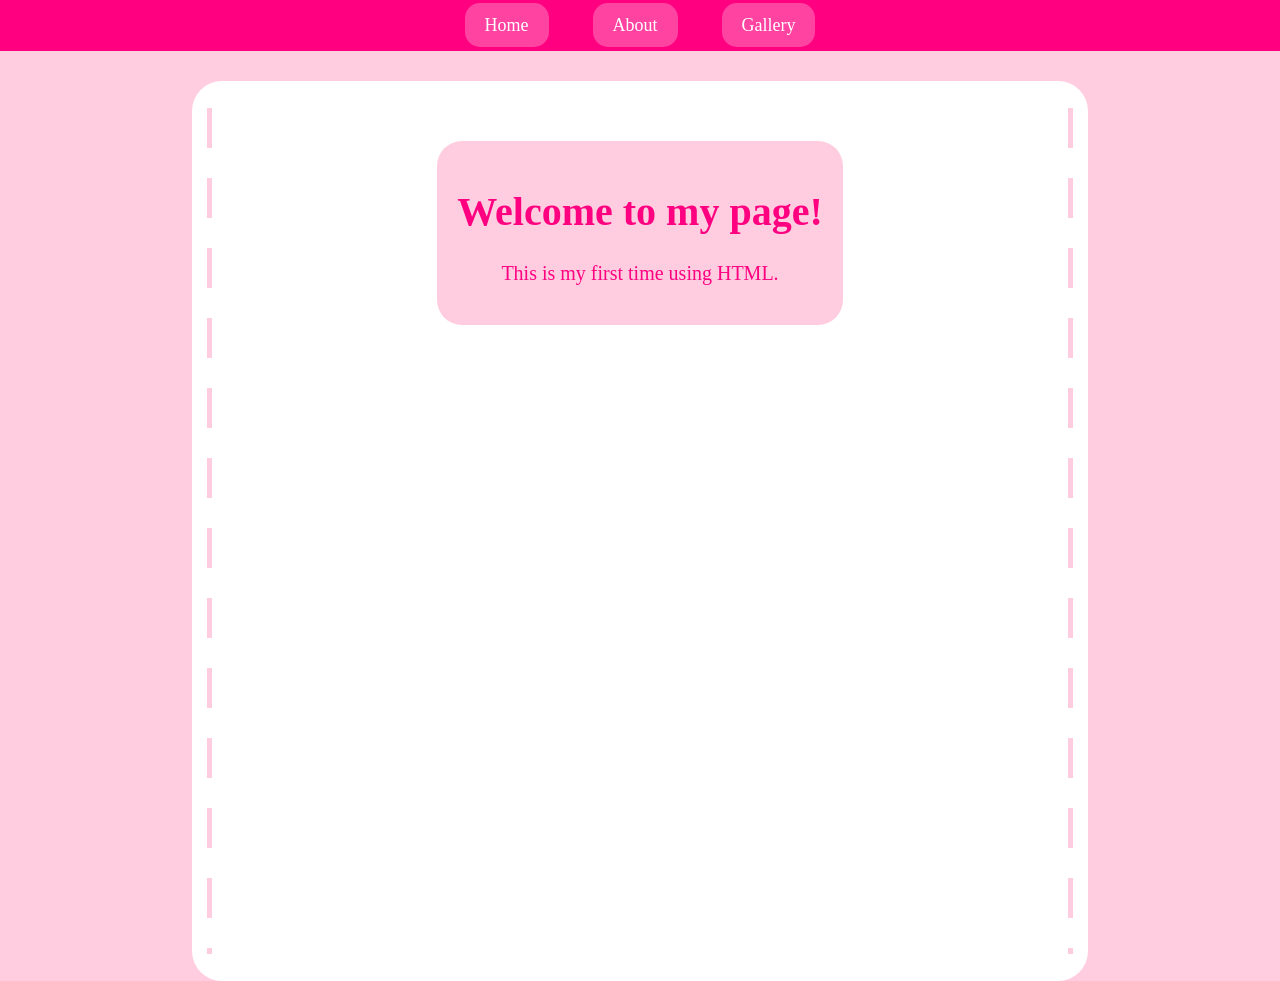
==== index.html @ ac5ba617 "Add files via upload" ====
<!DOCTYPE html>
<html>
<head>
    <title>Aulona's First Website</title>
    <link rel="stylesheet" href="style.css">
</head>

<body>
<nav>
    <a href="index.html">Home</a>
    <a href="about.html">About</a>
    <a href="gallery.html">Gallery</a>
</nav>
<div class="page">
    <div class="text-box">
    <h1>Welcome to my page!</h1>
    <p>This is my first time using HTML.</p>
    </div>
</div>
</body>
</html>
---- style.css ----
body {
    background-color: rgb(255, 205, 223);
}

h1{
    color: rgb(255, 0, 128);
    font-size: 40px;
    text-align: center;
}

p{
    color: rgb(255, 0, 128);
    font-size: 20px;
    text-align: center;
}

nav{
    text-align: center; 
    background-color: rgb(255, 0, 128);
     padding: 15px;
}

nav a {
    color: white;
    text-decoration: none;
    font-size: 18px;
    margin: 20px;
    padding: 12px 20px;
    border-radius: 15px;
    background-color:rgb(255, 67, 161);
}

nav a:hover {
    background-color: rgb(255, 143, 184);
    color: rgb(255, 0, 128);
}

body { 
margin: 0;
}

body {
    margin: 0;
    background-color: rgb(255, 205, 223);
}

.page {
    background-color: rgb(255, 255, 255);
   background-color: white;
    width: 70%;
    min-height: 100vh;
    margin: 30px auto 0;
    padding: 40px;
    box-sizing: border-box;
    border-radius: 30px;
    position: relative;
}


.page::before {
    content: "";
    position: absolute;
    top: 50%;
    right: 15px;
    transform: translateY(-50%);
    height: 94%;
    width:5px;
    background: repeating-linear-gradient(
        to bottom,
        rgb(255, 205, 223) 0px,
        rgb(255, 205, 223) 40px,
        transparent 40px,
        transparent 70px
    );
}

.page::after {
    content: "";
    position: absolute;
    top: 50%;
    left: 15px;
    transform: translateY(-50%);
    height: 94%;
    width:5px;
    background: repeating-linear-gradient(
        to bottom,
        rgb(255, 205, 223) 0px,
        rgb(255, 205, 223) 40px,
        transparent 40px,
        transparent 70px
    );
}

img {
    border-radius: 20px;
}

html, body {
    height: 100%;
}

.text-box {
    background-color: rgb(255, 205, 223);
    padding: 20px;
    border-radius: 25px;
    width: fit-content;
    margin: 20px auto;
    box-shadow: 0 5px 15px rgba (0,0,0,0.15)
}
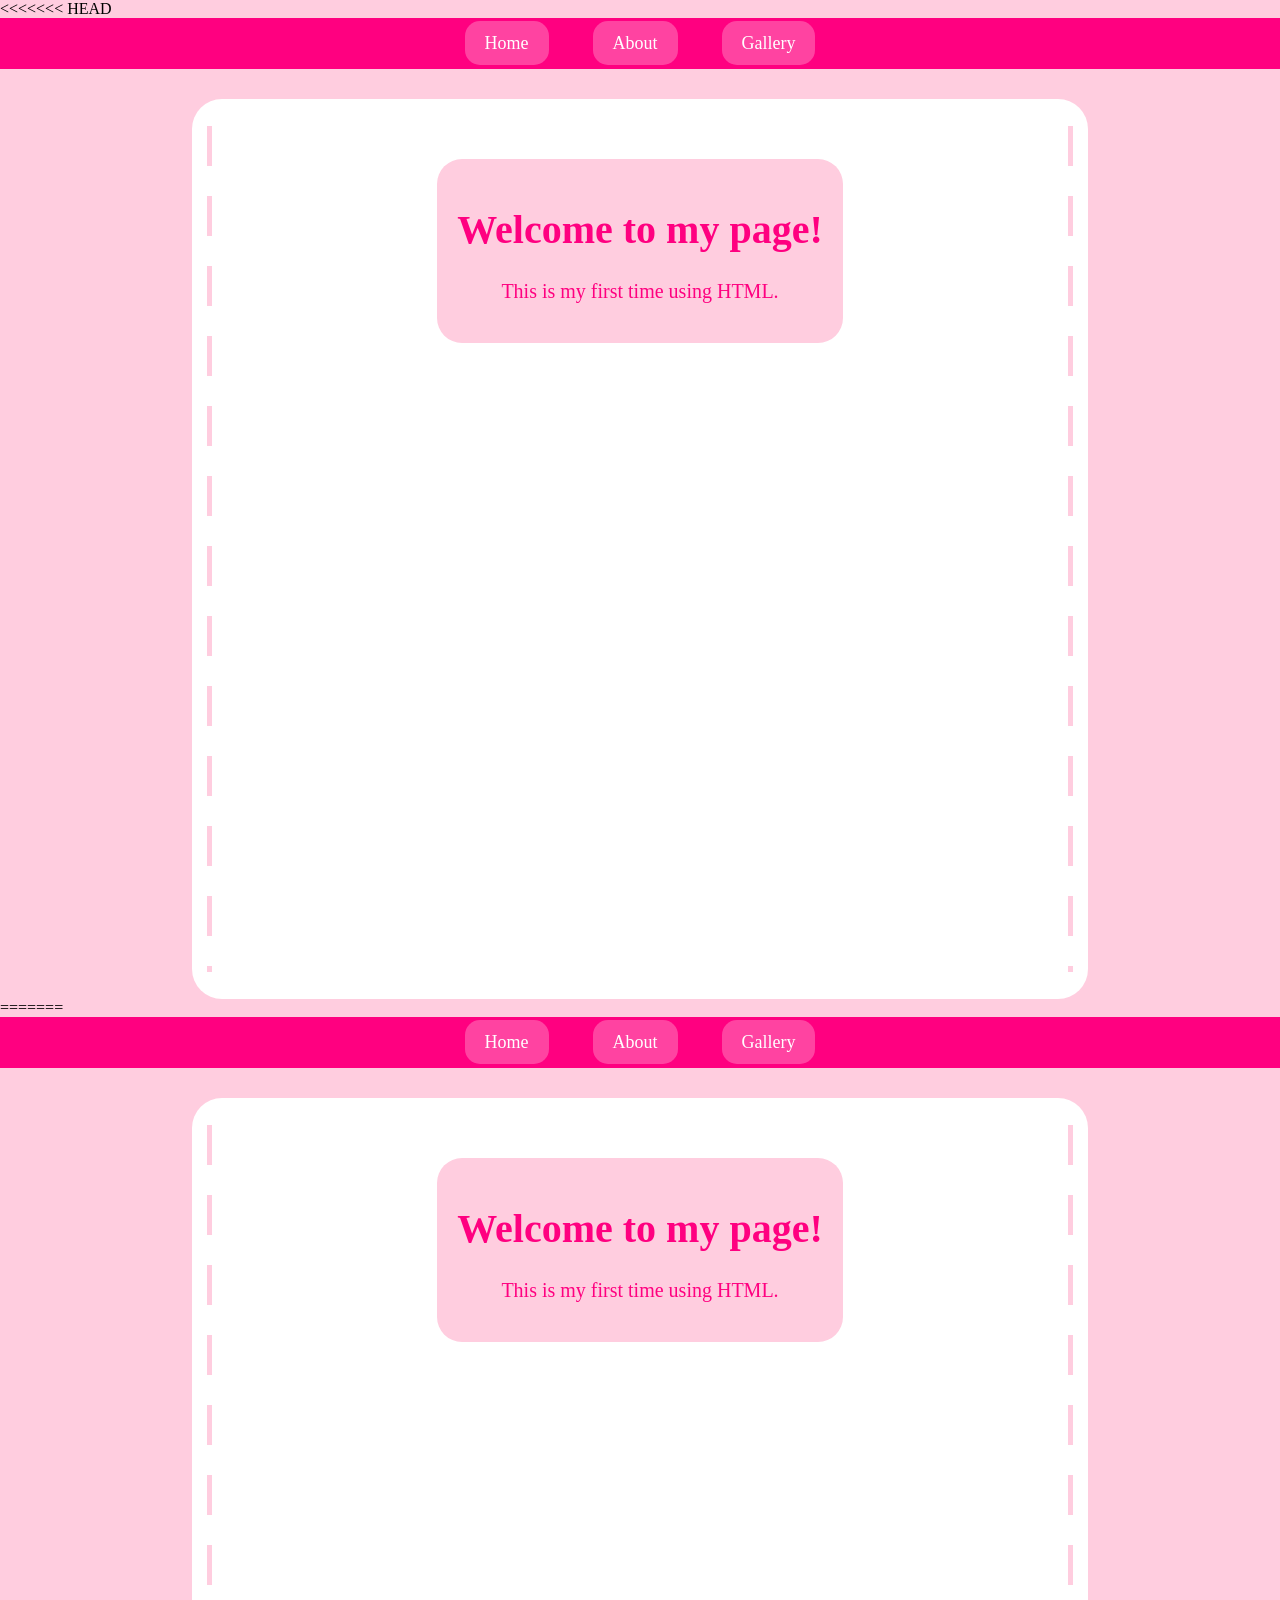
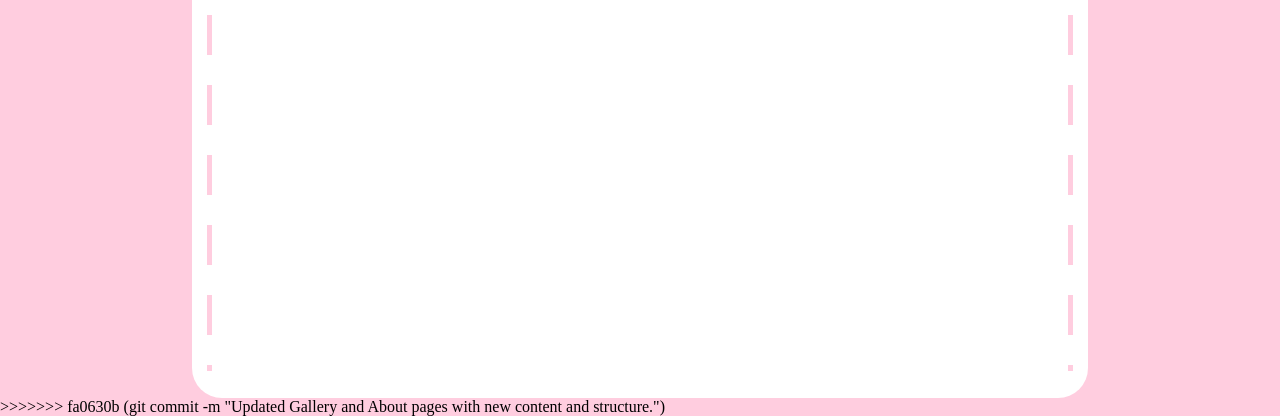
==== commit 7a590b01: "git commit -m "Updated Gallery and About pages with new content and structure."" ====
--- a/index.html
+++ b/index.html
@@ -1,3 +1,4 @@
+<<<<<<< HEAD
 <!DOCTYPE html>
 <html>
 <head>
@@ -18,4 +19,26 @@
     </div>
 </div>
 </body>
+=======
+<!DOCTYPE html>
+<html>
+<head>
+    <title>Aulona's First Website</title>
+    <link rel="stylesheet" href="style.css">
+</head>
+
+<body>
+<nav>
+    <a href="index.html">Home</a>
+    <a href="about.html">About</a>
+    <a href="gallery.html">Gallery</a>
+</nav>
+<div class="page">
+    <div class="text-box">
+    <h1>Welcome to my page!</h1>
+    <p>This is my first time using HTML.</p>
+    </div>
+</div>
+</body>
+>>>>>>> fa0630b (git commit -m "Updated Gallery and About pages with new content and structure.")
 </html>
--- a/style.css
+++ b/style.css
@@ -1,3 +1,4 @@
+<<<<<<< HEAD
 body {
     background-color: rgb(255, 205, 223);
 }
@@ -107,3 +108,114 @@
     margin: 20px auto;
     box-shadow: 0 5px 15px rgba (0,0,0,0.15)
 }
+=======
+body {
+    background-color: rgb(255, 205, 223);
+}
+
+h1{
+    color: rgb(255, 0, 128);
+    font-size: 40px;
+    text-align: center;
+}
+
+p{
+    color: rgb(255, 0, 128);
+    font-size: 20px;
+    text-align: center;
+}
+
+nav{
+    text-align: center; 
+    background-color: rgb(255, 0, 128);
+     padding: 15px;
+}
+
+nav a {
+    color: white;
+    text-decoration: none;
+    font-size: 18px;
+    margin: 20px;
+    padding: 12px 20px;
+    border-radius: 15px;
+    background-color:rgb(255, 67, 161);
+}
+
+nav a:hover {
+    background-color: rgb(255, 143, 184);
+    color: rgb(255, 0, 128);
+}
+
+body { 
+margin: 0;
+}
+
+body {
+    margin: 0;
+    background-color: rgb(255, 205, 223);
+}
+
+.page {
+    background-color: rgb(255, 255, 255);
+   background-color: white;
+    width: 70%;
+    min-height: 100vh;
+    margin: 30px auto 0;
+    padding: 40px;
+    box-sizing: border-box;
+    border-radius: 30px;
+    position: relative;
+}
+
+
+.page::before {
+    content: "";
+    position: absolute;
+    top: 50%;
+    right: 15px;
+    transform: translateY(-50%);
+    height: 94%;
+    width:5px;
+    background: repeating-linear-gradient(
+        to bottom,
+        rgb(255, 205, 223) 0px,
+        rgb(255, 205, 223) 40px,
+        transparent 40px,
+        transparent 70px
+    );
+}
+
+.page::after {
+    content: "";
+    position: absolute;
+    top: 50%;
+    left: 15px;
+    transform: translateY(-50%);
+    height: 94%;
+    width:5px;
+    background: repeating-linear-gradient(
+        to bottom,
+        rgb(255, 205, 223) 0px,
+        rgb(255, 205, 223) 40px,
+        transparent 40px,
+        transparent 70px
+    );
+}
+
+img {
+    border-radius: 20px;
+}
+
+html, body {
+    height: 100%;
+}
+
+.text-box {
+    background-color: rgb(255, 205, 223);
+    padding: 20px;
+    border-radius: 25px;
+    width: fit-content;
+    margin: 20px auto;
+    box-shadow: 0 5px 15px rgba (0,0,0,0.15)
+}
+>>>>>>> fa0630b (git commit -m "Updated Gallery and About pages with new content and structure.")
--- a/style.css
+++ b/style.css
@@ -1,3 +1,4 @@
+<<<<<<< HEAD
 body {
     background-color: rgb(255, 205, 223);
 }
@@ -107,3 +108,114 @@
     margin: 20px auto;
     box-shadow: 0 5px 15px rgba (0,0,0,0.15)
 }
+=======
+body {
+    background-color: rgb(255, 205, 223);
+}
+
+h1{
+    color: rgb(255, 0, 128);
+    font-size: 40px;
+    text-align: center;
+}
+
+p{
+    color: rgb(255, 0, 128);
+    font-size: 20px;
+    text-align: center;
+}
+
+nav{
+    text-align: center; 
+    background-color: rgb(255, 0, 128);
+     padding: 15px;
+}
+
+nav a {
+    color: white;
+    text-decoration: none;
+    font-size: 18px;
+    margin: 20px;
+    padding: 12px 20px;
+    border-radius: 15px;
+    background-color:rgb(255, 67, 161);
+}
+
+nav a:hover {
+    background-color: rgb(255, 143, 184);
+    color: rgb(255, 0, 128);
+}
+
+body { 
+margin: 0;
+}
+
+body {
+    margin: 0;
+    background-color: rgb(255, 205, 223);
+}
+
+.page {
+    background-color: rgb(255, 255, 255);
+   background-color: white;
+    width: 70%;
+    min-height: 100vh;
+    margin: 30px auto 0;
+    padding: 40px;
+    box-sizing: border-box;
+    border-radius: 30px;
+    position: relative;
+}
+
+
+.page::before {
+    content: "";
+    position: absolute;
+    top: 50%;
+    right: 15px;
+    transform: translateY(-50%);
+    height: 94%;
+    width:5px;
+    background: repeating-linear-gradient(
+        to bottom,
+        rgb(255, 205, 223) 0px,
+        rgb(255, 205, 223) 40px,
+        transparent 40px,
+        transparent 70px
+    );
+}
+
+.page::after {
+    content: "";
+    position: absolute;
+    top: 50%;
+    left: 15px;
+    transform: translateY(-50%);
+    height: 94%;
+    width:5px;
+    background: repeating-linear-gradient(
+        to bottom,
+        rgb(255, 205, 223) 0px,
+        rgb(255, 205, 223) 40px,
+        transparent 40px,
+        transparent 70px
+    );
+}
+
+img {
+    border-radius: 20px;
+}
+
+html, body {
+    height: 100%;
+}
+
+.text-box {
+    background-color: rgb(255, 205, 223);
+    padding: 20px;
+    border-radius: 25px;
+    width: fit-content;
+    margin: 20px auto;
+    box-shadow: 0 5px 15px rgba (0,0,0,0.15)
+}
+>>>>>>> fa0630b (git commit -m "Updated Gallery and About pages with new content and structure.")
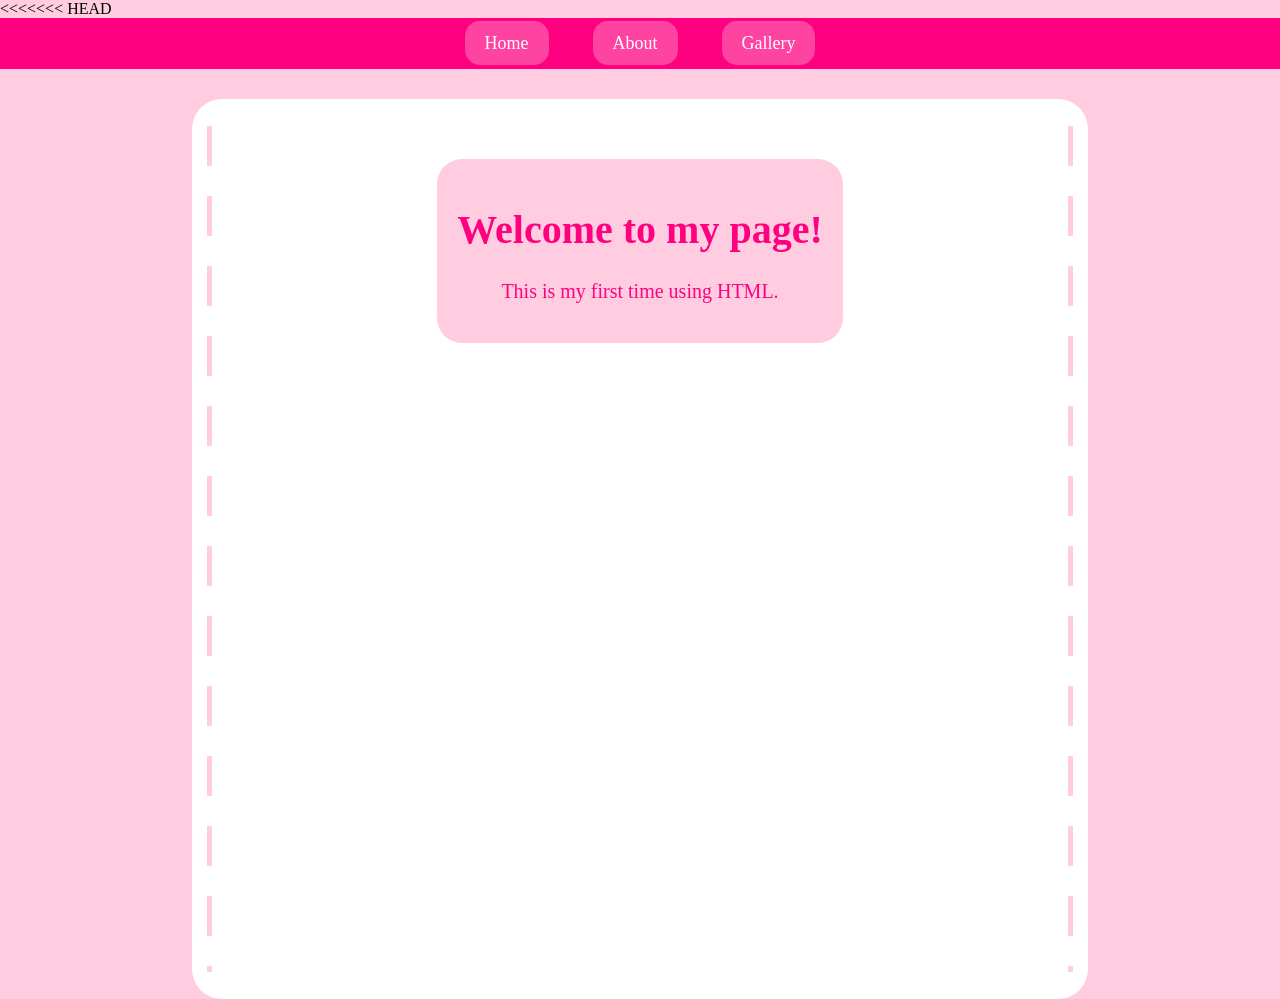
==== commit 719601dd: "-m updated formating." ====
--- a/index.html
+++ b/index.html
@@ -1,25 +1,4 @@
 <<<<<<< HEAD
-<!DOCTYPE html>
-<html>
-<head>
-    <title>Aulona's First Website</title>
-    <link rel="stylesheet" href="style.css">
-</head>
-
-<body>
-<nav>
-    <a href="index.html">Home</a>
-    <a href="about.html">About</a>
-    <a href="gallery.html">Gallery</a>
-</nav>
-<div class="page">
-    <div class="text-box">
-    <h1>Welcome to my page!</h1>
-    <p>This is my first time using HTML.</p>
-    </div>
-</div>
-</body>
-=======
 <!DOCTYPE html>
 <html>
 <head>
@@ -40,5 +19,3 @@
     </div>
 </div>
 </body>
->>>>>>> fa0630b (git commit -m "Updated Gallery and About pages with new content and structure.")
-</html>
--- a/style.css
+++ b/style.css
@@ -1,114 +1,3 @@
-<<<<<<< HEAD
-body {
-    background-color: rgb(255, 205, 223);
-}
-
-h1{
-    color: rgb(255, 0, 128);
-    font-size: 40px;
-    text-align: center;
-}
-
-p{
-    color: rgb(255, 0, 128);
-    font-size: 20px;
-    text-align: center;
-}
-
-nav{
-    text-align: center; 
-    background-color: rgb(255, 0, 128);
-     padding: 15px;
-}
-
-nav a {
-    color: white;
-    text-decoration: none;
-    font-size: 18px;
-    margin: 20px;
-    padding: 12px 20px;
-    border-radius: 15px;
-    background-color:rgb(255, 67, 161);
-}
-
-nav a:hover {
-    background-color: rgb(255, 143, 184);
-    color: rgb(255, 0, 128);
-}
-
-body { 
-margin: 0;
-}
-
-body {
-    margin: 0;
-    background-color: rgb(255, 205, 223);
-}
-
-.page {
-    background-color: rgb(255, 255, 255);
-   background-color: white;
-    width: 70%;
-    min-height: 100vh;
-    margin: 30px auto 0;
-    padding: 40px;
-    box-sizing: border-box;
-    border-radius: 30px;
-    position: relative;
-}
-
-
-.page::before {
-    content: "";
-    position: absolute;
-    top: 50%;
-    right: 15px;
-    transform: translateY(-50%);
-    height: 94%;
-    width:5px;
-    background: repeating-linear-gradient(
-        to bottom,
-        rgb(255, 205, 223) 0px,
-        rgb(255, 205, 223) 40px,
-        transparent 40px,
-        transparent 70px
-    );
-}
-
-.page::after {
-    content: "";
-    position: absolute;
-    top: 50%;
-    left: 15px;
-    transform: translateY(-50%);
-    height: 94%;
-    width:5px;
-    background: repeating-linear-gradient(
-        to bottom,
-        rgb(255, 205, 223) 0px,
-        rgb(255, 205, 223) 40px,
-        transparent 40px,
-        transparent 70px
-    );
-}
-
-img {
-    border-radius: 20px;
-}
-
-html, body {
-    height: 100%;
-}
-
-.text-box {
-    background-color: rgb(255, 205, 223);
-    padding: 20px;
-    border-radius: 25px;
-    width: fit-content;
-    margin: 20px auto;
-    box-shadow: 0 5px 15px rgba (0,0,0,0.15)
-}
-=======
 body {
     background-color: rgb(255, 205, 223);
 }
@@ -218,4 +107,123 @@
     margin: 20px auto;
     box-shadow: 0 5px 15px rgba (0,0,0,0.15)
 }
->>>>>>> fa0630b (git commit -m "Updated Gallery and About pages with new content and structure.")
+body {
+    background-color: rgb(255, 205, 223);
+}
+
+h1{
+    color: rgb(255, 0, 128);
+    font-size: 40px;
+    text-align: center;
+}
+
+p{
+    color: rgb(255, 0, 128);
+    font-size: 20px;
+    text-align: center;
+}
+
+nav{
+    text-align: center; 
+    background-color: rgb(255, 0, 128);
+     padding: 15px;
+}
+
+nav a {
+    color: white;
+    text-decoration: none;
+    font-size: 18px;
+    margin: 20px;
+    padding: 12px 20px;
+    border-radius: 15px;
+    background-color:rgb(255, 67, 161);
+}
+
+nav a:hover {
+    background-color: rgb(255, 143, 184);
+    color: rgb(255, 0, 128);
+}
+
+body { 
+margin: 0;
+}
+
+body {
+    margin: 0;
+    background-color: rgb(255, 205, 223);
+}
+
+.page {
+    background-color: rgb(255, 255, 255);
+   background-color: white;
+    width: 70%;
+    min-height: 100vh;
+    margin: 30px auto 0;
+    padding: 40px;
+    box-sizing: border-box;
+    border-radius: 30px;
+    position: relative;
+}
+
+
+.page::before {
+    content: "";
+    position: absolute;
+    top: 50%;
+    right: 15px;
+    transform: translateY(-50%);
+    height: 94%;
+    width:5px;
+    background: repeating-linear-gradient(
+        to bottom,
+        rgb(255, 205, 223) 0px,
+        rgb(255, 205, 223) 40px,
+        transparent 40px,
+        transparent 70px
+    );
+}
+
+.page::after {
+    content: "";
+    position: absolute;
+    top: 50%;
+    left: 15px;
+    transform: translateY(-50%);
+    height: 94%;
+    width:5px;
+    background: repeating-linear-gradient(
+        to bottom,
+        rgb(255, 205, 223) 0px,
+        rgb(255, 205, 223) 40px,
+        transparent 40px,
+        transparent 70px
+    );
+}
+
+img {
+    border-radius: 20px;
+}
+
+.hammie {
+    width: 200px;
+    position: absolute;
+    left: 500px;
+    top: 100px;
+}
+
+.page {
+    position: relative;
+}
+
+html, body {
+    height: 100%;
+}
+
+.text-box {
+    background-color: rgb(255, 205, 223);
+    padding: 20px;
+    border-radius: 25px;
+    width: fit-content;
+    margin: 20px auto;
+    box-shadow: 0 5px 15px rgba (0,0,0,0.15)
+}
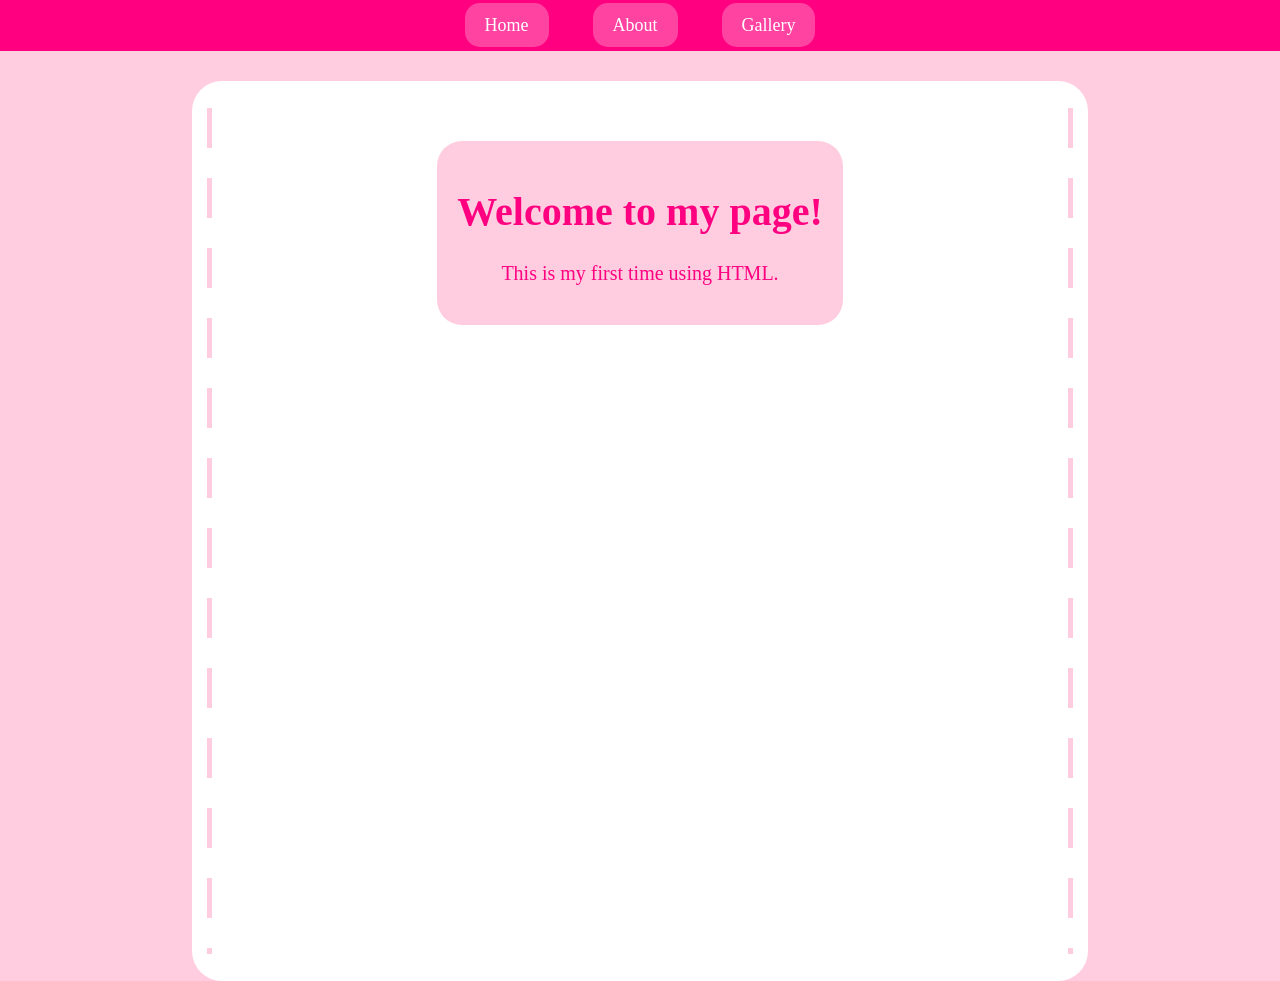
==== commit db1ff08d: "-m Fix merge conflict in index.html" ====
--- a/index.html
+++ b/index.html
@@ -1,4 +1,3 @@
-<<<<<<< HEAD
 <!DOCTYPE html>
 <html>
 <head>
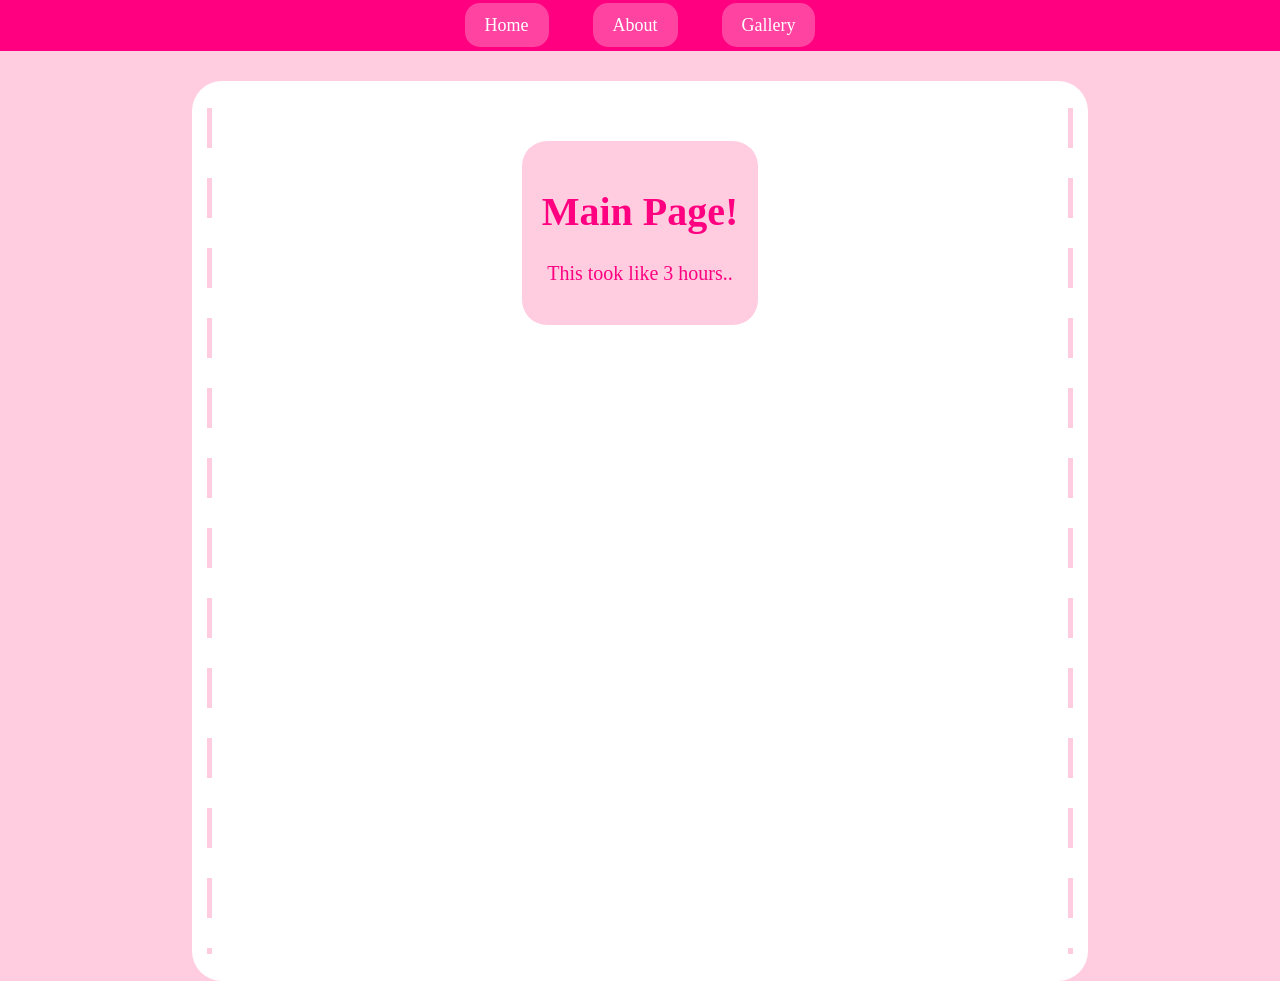
==== commit 1068675a: "hopefully the final fix" ====
--- a/index.html
+++ b/index.html
@@ -13,8 +13,7 @@
 </nav>
 <div class="page">
     <div class="text-box">
-    <h1>Welcome to my page!</h1>
-    <p>This is my first time using HTML.</p>
-    </div>
+    <h1>Main Page!</h1>
+    <p>This took like 3 hours..</p>
 </div>
 </body>
--- a/style.css
+++ b/style.css
@@ -107,123 +107,14 @@
     margin: 20px auto;
     box-shadow: 0 5px 15px rgba (0,0,0,0.15)
 }
-body {
-    background-color: rgb(255, 205, 223);
-}
-
-h1{
-    color: rgb(255, 0, 128);
-    font-size: 40px;
-    text-align: center;
-}
-
-p{
-    color: rgb(255, 0, 128);
-    font-size: 20px;
-    text-align: center;
-}
-
-nav{
-    text-align: center; 
-    background-color: rgb(255, 0, 128);
-     padding: 15px;
-}
-
-nav a {
-    color: white;
-    text-decoration: none;
-    font-size: 18px;
-    margin: 20px;
-    padding: 12px 20px;
-    border-radius: 15px;
-    background-color:rgb(255, 67, 161);
-}
-
-nav a:hover {
-    background-color: rgb(255, 143, 184);
-    color: rgb(255, 0, 128);
-}
-
-body { 
-margin: 0;
-}
-
-body {
-    margin: 0;
-    background-color: rgb(255, 205, 223);
-}
-
-.page {
-    background-color: rgb(255, 255, 255);
-   background-color: white;
-    width: 70%;
-    min-height: 100vh;
-    margin: 30px auto 0;
-    padding: 40px;
-    box-sizing: border-box;
-    border-radius: 30px;
-    position: relative;
-}
-
-
-.page::before {
-    content: "";
-    position: absolute;
-    top: 50%;
-    right: 15px;
-    transform: translateY(-50%);
-    height: 94%;
-    width:5px;
-    background: repeating-linear-gradient(
-        to bottom,
-        rgb(255, 205, 223) 0px,
-        rgb(255, 205, 223) 40px,
-        transparent 40px,
-        transparent 70px
-    );
-}
-
-.page::after {
-    content: "";
-    position: absolute;
-    top: 50%;
-    left: 15px;
-    transform: translateY(-50%);
-    height: 94%;
-    width:5px;
-    background: repeating-linear-gradient(
-        to bottom,
-        rgb(255, 205, 223) 0px,
-        rgb(255, 205, 223) 40px,
-        transparent 40px,
-        transparent 70px
-    );
-}
-
-img {
-    border-radius: 20px;
-}
 
 .hammie {
-    width: 200px;
+    width: 300px;
     position: absolute;
     left: 500px;
-    top: 100px;
+    top: 400px;
 }
 
 .page {
     position: relative;
-}
-
-html, body {
-    height: 100%;
-}
-
-.text-box {
-    background-color: rgb(255, 205, 223);
-    padding: 20px;
-    border-radius: 25px;
-    width: fit-content;
-    margin: 20px auto;
-    box-shadow: 0 5px 15px rgba (0,0,0,0.15)
-}
+}
